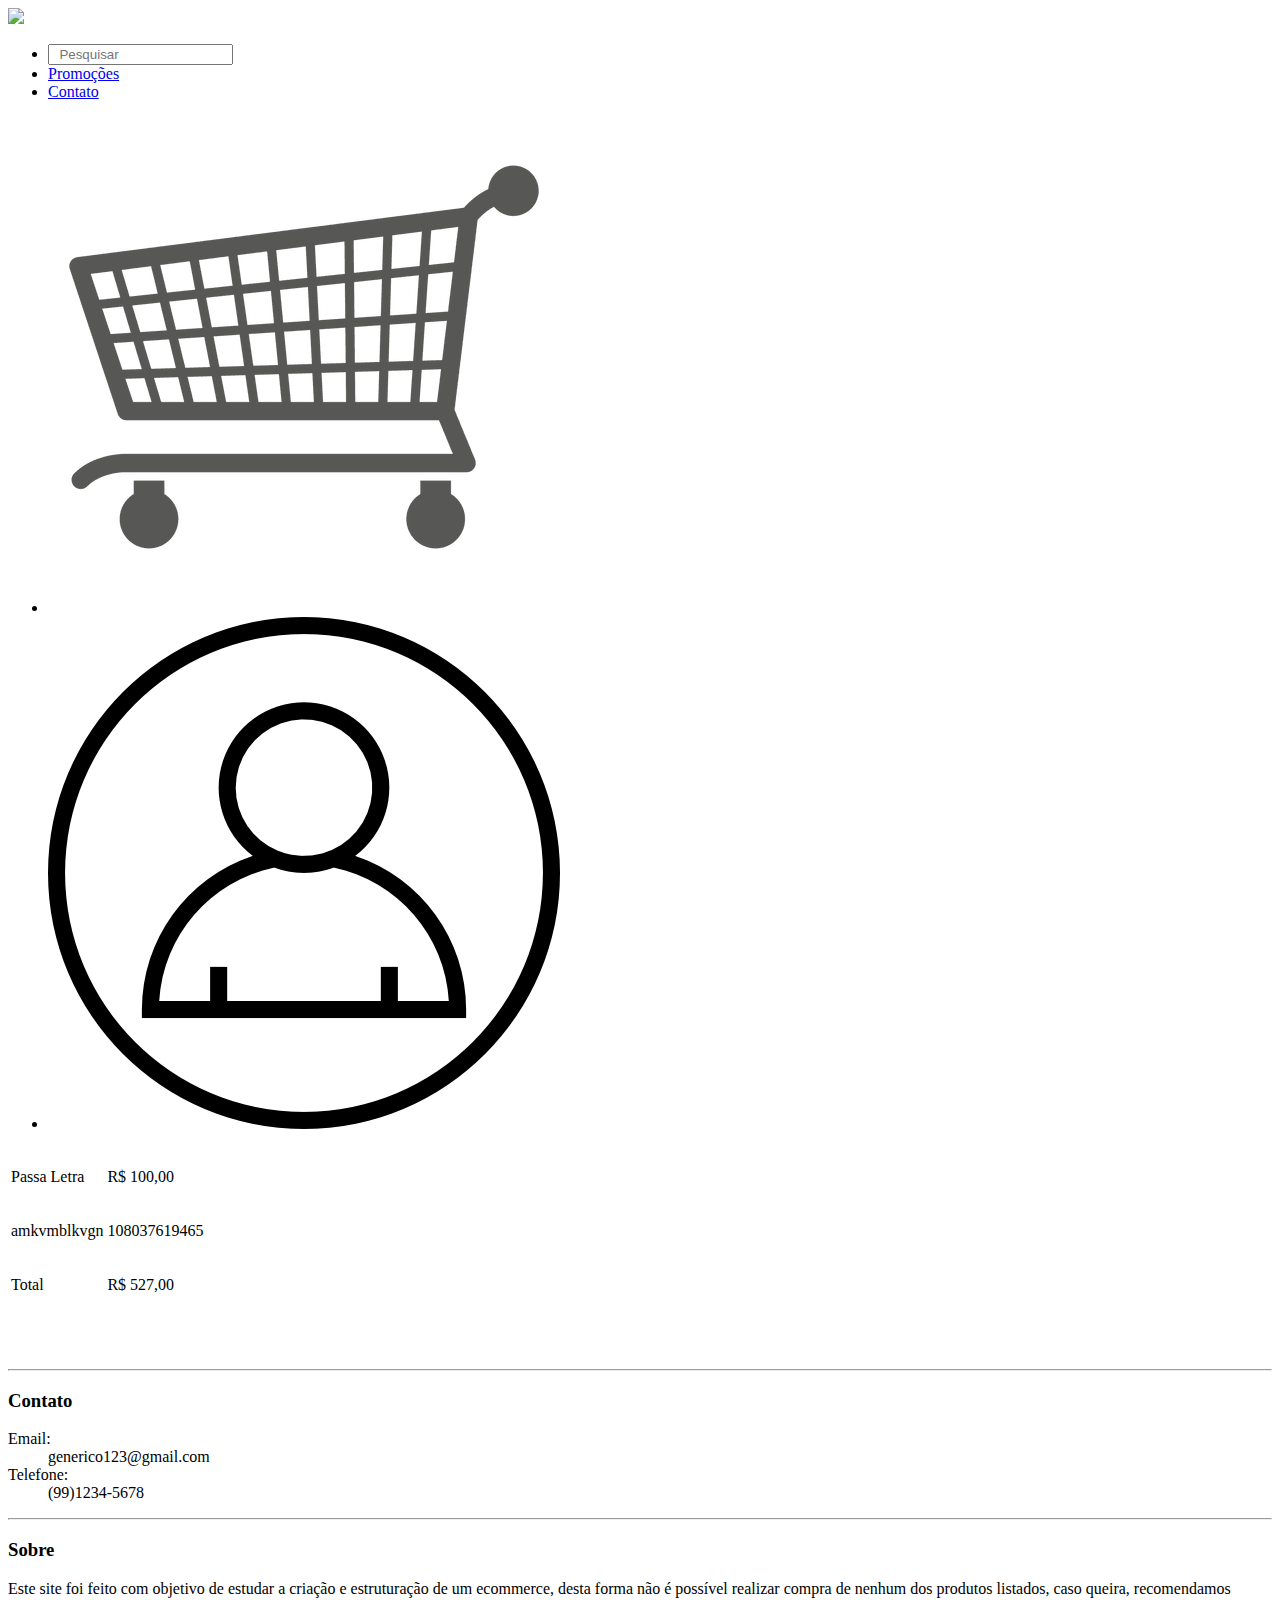
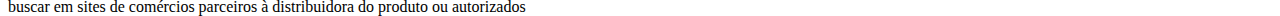
==== Carrinho.html @ 69f0a103 "bootstrap" ====
<!DOCTYPE html>
<html>
<head>
    <meta charset='utf-8'>
    <meta http-equiv='X-UA-Compatible' content='IE=edge'>
    <title>Ecommerce</title>
    <meta name='viewport' content='width=device-width, initial-scale=1'>
    <link rel='stylesheet' type='text/css' media='screen' href='style.css'>
    <script src='main.js'></script>
    <link rel="icon" href="Asserts/Carrinho.png">
</head>
<body>
    <header>
        <div class="Container-principal";>
            <div class="Logo">
                <a href="Index.html">
                    <img src="asserts/Icon.png"; class="Logo";/></a>
            </div>
            <nav>
                <ul>
                    <li><input placeholder="  Pesquisar"; aria-label="Pesquisar"></li>
                    <li><a href="#Promo2">Promoções</a></li>
                    <li><a href="#contato">Contato</a></li>
                    <li><a href=""><img src="Asserts/Carrinho.png" ; alt="Carrinho"; title="Carrinho"></a></li>
                    <li><a href="#openModal"><img src="Asserts/perfil.png" ; alt="Login"; title="Login";></a></li>
                </ul>
            </nav>     
        </div>
    </header>
    <div id="openModal"; class="modalDialog">
        <div>
            <a href="#close" class="close">X</a>
            <label>Login</label><br/>
            <input type="text" placeholder="E-mail/Usuário">
            <br/>
            <label>Senha</label><br/>
            <input type="password" placeholder="Password">
        </div>
    </div>
	<table id="carrinho">	
		<tr>
		<td class="carprod"><p>Passa Letra</p></td>
		<td class="carprice"><p>R$ 100,00</p></td>
		</tr>
		<tr>
		<td class="carprod"><p>amkvmblkvgn</p></td>
		<td class="carprice"><p>108037619465</p></td>
		</tr>
		<tr>
		<td class="total"><p>Total</p></td>
		<td ><p id="result">R$ 527,00</p></td>
		</tr>
        

	
	</table>
	
	<footer>
	<hr/>
        <dl id="contato">
            <h3>Contato</h3>
                <dt>Email:</dt>
                <dd>generico123@gmail.com</dd>
				<dt>Telefone:</dt>
                <dd>(99)1234-5678</dd>
        </dl>
	<hr class="effect"/>
	<div class="sobre">
		<h3>Sobre</h3>
		<p>Este site foi feito com objetivo de estudar a criação e estruturação de um ecommerce, desta forma não é possível realizar compra de nenhum dos produtos listados, caso queira, recomendamos buscar em sites de comércios parceiros à distribuidora do produto ou autorizados</p>
	</div>
    </footer>
</body>
</html>
---- style.css ----
header nav div div form a img{width: 2.5em; height: 2.5em;}
.modalDialog{
    position: fixed;
    font-family: verdana;
    top: 0;
    right: 0;
    bottom: 0;
    left: 0;
    background-color: rgba(181, 9, 9, 0.8);
    z-index: 9999;
    opacity: 0;
    -webkit-transition: opacity 400ms ease-in;
    -moz-transition: opacity 400ms ease-in ;
    transition: opacity 400ms ease-in;
    pointer-events: none;
    display: none;
}
.modalDialog:target{
    display: block;
    opacity: 1;
    pointer-events: auto;
}
.modalDialog div{
    width: 31.25em;
    position: relative;
    margin: 10% auto;
    padding: 0.3125em 1.25em 1.0.8125em 1.25em;
    -webkit-border-radius: 0.75em;
    -moz-border-radius: 0.75em;
    border-radius: 0.625em;
    background-color: #fff;
}
.prodimage{width:10em; height: 10em;}
#Promo2{width: 70%; position: relative; left: 17.9em;}
.col-2{border:solid 0.1em; position: relative; top:0.05em}
.col{border:solid 0.1em; position: relative; top:3.8em}
footer{position: relative; top:3em}
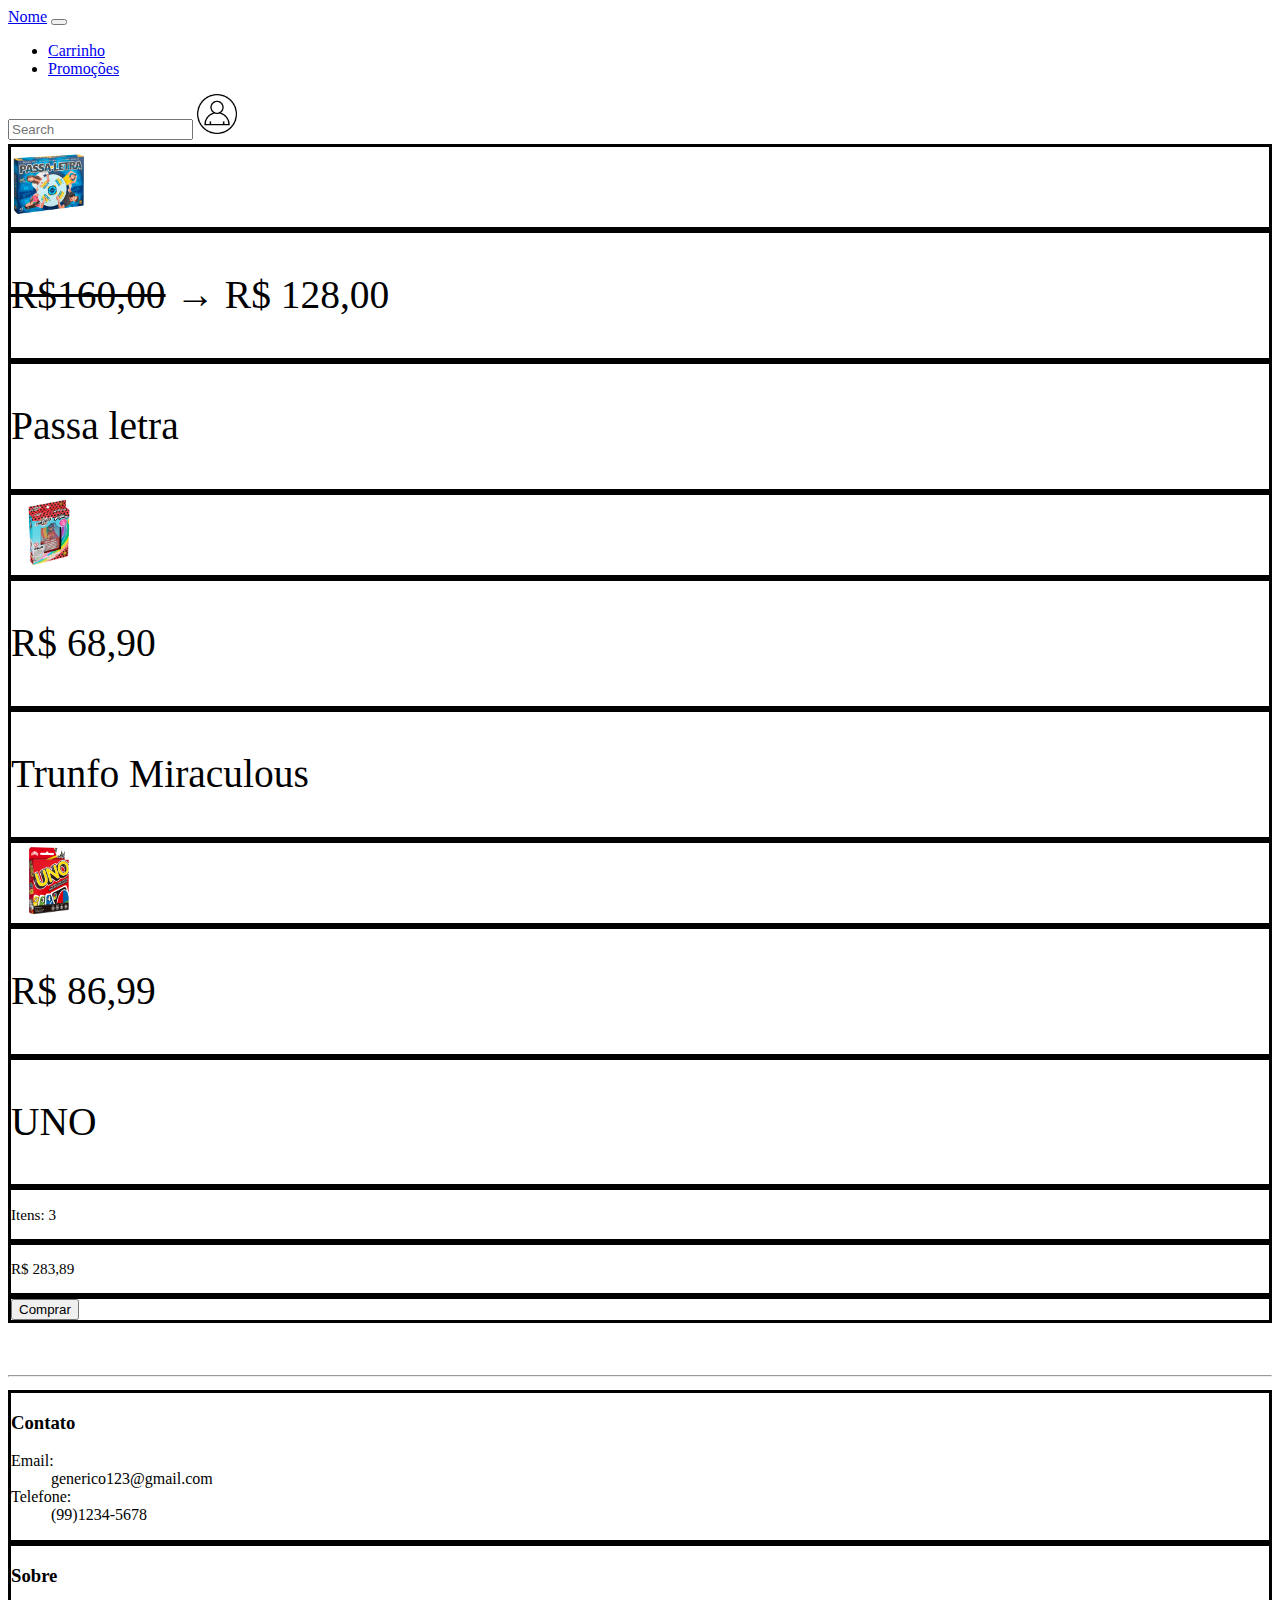
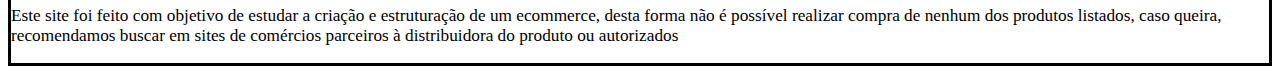
==== commit 05853b10: "colluns" ====
--- a/Carrinho.html
+++ b/Carrinho.html
@@ -6,26 +6,34 @@
     <title>Ecommerce</title>
     <meta name='viewport' content='width=device-width, initial-scale=1'>
     <link rel='stylesheet' type='text/css' media='screen' href='style.css'>
+    <link href="https://cdn.jsdelivr.net/npm/bootstrap@5.3.0-alpha3/dist/css/bootstrap.min.css" rel="stylesheet" integrity="sha384-KK94CHFLLe+nY2dmCWGMq91rCGa5gtU4mk92HdvYe+M/SXH301p5ILy+dN9+nJOZ" crossorigin="anonymous">
     <script src='main.js'></script>
     <link rel="icon" href="Asserts/Carrinho.png">
 </head>
 <body>
     <header>
-        <div class="Container-principal";>
-            <div class="Logo">
-                <a href="Index.html">
-                    <img src="asserts/Icon.png"; class="Logo";/></a>
+        <nav class="navbar navbar-expand-lg bg-body-tertiary" class="navbar bg-dark" data-bs-theme="dark">
+            <div class="container-fluid">
+              <a class="navbar-brand" href="index.html">Nome</a>
+              <button class="navbar-toggler" type="button" data-bs-toggle="collapse" data-bs-target="#navbarSupportedContent" aria-controls="navbarSupportedContent" aria-expanded="false" aria-label="Toggle navigation">
+                <span class="navbar-toggler-icon"></span>
+              </button>
+              <div class="collapse navbar-collapse" id="navbarSupportedContent">
+                <ul class="navbar-nav me-auto mb-2 mb-lg-0">
+                  <li class="nav-item">
+                    <a class="nav-link active" aria-current="page" href="Carrinho.html">Carrinho</a>
+                  </li>
+                  <li class="nav-item">
+                    <a class="nav-link" href="index.html">Promoções</a>
+                  </li>
+                </ul>
+                <form class="d-flex" role="search">
+                  <input class="form-control me-2" type="search" placeholder="Search" aria-label="Search">
+                  <a href="#openModal"><img src="Asserts/perfil.png"></a>
+                </form>
+              </div>
             </div>
-            <nav>
-                <ul>
-                    <li><input placeholder="  Pesquisar"; aria-label="Pesquisar"></li>
-                    <li><a href="#Promo2">Promoções</a></li>
-                    <li><a href="#contato">Contato</a></li>
-                    <li><a href=""><img src="Asserts/Carrinho.png" ; alt="Carrinho"; title="Carrinho"></a></li>
-                    <li><a href="#openModal"><img src="Asserts/perfil.png" ; alt="Login"; title="Login";></a></li>
-                </ul>
-            </nav>     
-        </div>
+          </nav>
     </header>
     <div id="openModal"; class="modalDialog">
         <div>
@@ -37,38 +45,74 @@
             <input type="password" placeholder="Password">
         </div>
     </div>
-	<table id="carrinho">	
-		<tr>
-		<td class="carprod"><p>Passa Letra</p></td>
-		<td class="carprice"><p>R$ 100,00</p></td>
-		</tr>
-		<tr>
-		<td class="carprod"><p>amkvmblkvgn</p></td>
-		<td class="carprice"><p>108037619465</p></td>
-		</tr>
-		<tr>
-		<td class="total"><p>Total</p></td>
-		<td ><p id="result">R$ 527,00</p></td>
-		</tr>
-        
-
-	
-	</table>
-	
+	<div class="container text-center">
+        <div class="row align-items-center">
+            <div class="col-4">
+                <img class="prodaimage" src="Asserts/jogo1.png">
+            </div>
+            <div class="col-4" >
+                <p class="carpr"><del>R$160,00</del>  &rarr; R$ 128,00</p> 
+            </div>
+            <div class="col-4" >
+                <p class="carpr">Passa letra</p>
+            </div>
+            <div class="col-4">
+                <img class="prodaimage" src="Asserts/grow-super-trunfo-ladybug.jpg">
+                
+            </div>
+            <div class="col-4" >
+                <p class="carpr"> R$ 68,90</p> 
+            </div>
+            <div class="col-4" >
+                <p class="carpr">Trunfo Miraculous</p>
+            </div>
+            <div class="col-4">
+                <img class="prodaimage" src="Asserts/Copag-UNO.png">
+                
+            </div>
+            <div class="col-4" >
+                <p class="carpr"> R$ 86,99</p> 
+            </div>
+            <div class="col-4" >
+                <p class="carpr">UNO</p>
+            </div>
+            <div class="col-4">
+                <p >Itens: 3</p>
+                
+            </div>
+            <div class="col-4" >
+                <p > R$ 283,89</p> 
+            </div>
+            <div class="col-4" >
+                <button class="btn btn-primary" type="submit">Comprar</button>
+            </div>
+        </div>
+    </div>
 	<footer>
-	<hr/>
-        <dl id="contato">
-            <h3>Contato</h3>
-                <dt>Email:</dt>
-                <dd>generico123@gmail.com</dd>
-				<dt>Telefone:</dt>
-                <dd>(99)1234-5678</dd>
-        </dl>
-	<hr class="effect"/>
-	<div class="sobre">
-		<h3>Sobre</h3>
-		<p>Este site foi feito com objetivo de estudar a criação e estruturação de um ecommerce, desta forma não é possível realizar compra de nenhum dos produtos listados, caso queira, recomendamos buscar em sites de comércios parceiros à distribuidora do produto ou autorizados</p>
-	</div>
+        <hr/>
+        <div class="container text-center">
+          <div class="row align-items-center">
+              <div class="col-6">
+                
+                  <dl id="contato">
+                    <h3>Contato</h3>
+                        <dt>Email:</dt>
+                        <dd>generico123@gmail.com</dd>
+                        <dt>Telefone:</dt>
+                        <dd>(99)1234-5678</dd>
+                </dl>
+              </div>
+              <div class="col-6">
+                <div>
+                    <h3>Sobre</h3>
+                    <p id="sobre">Este site foi feito com objetivo de estudar a criação e estruturação de um ecommerce, desta forma não é possível realizar compra de nenhum dos produtos listados, caso queira, recomendamos buscar em sites de comércios parceiros à distribuidora do produto ou autorizados</p>
+                </div>
+              </div>
+          </div>
+      </div>
     </footer>
+    <script src="https://cdn.jsdelivr.net/npm/@popperjs/core@2.11.7/dist/umd/popper.min.js" integrity="sha384-zYPOMqeu1DAVkHiLqWBUTcbYfZ8osu1Nd6Z89ify25QV9guujx43ITvfi12/QExE" crossorigin="anonymous"></script>
+    <script src="https://cdn.jsdelivr.net/npm/bootstrap@5.3.0-alpha3/dist/js/bootstrap.min.js" integrity="sha384-Y4oOpwW3duJdCWv5ly8SCFYWqFDsfob/3GkgExXKV4idmbt98QcxXYs9UoXAB7BZ" crossorigin="anonymous"></script>
+    <script src="https://cdn.jsdelivr.net/npm/bootstrap@5.3.0-alpha3/dist/js/bootstrap.bundle.min.js" integrity="sha384-ENjdO4Dr2bkBIFxQpeoTz1HIcje39Wm4jDKdf19U8gI4ddQ3GYNS7NTKfAdVQSZe" crossorigin="anonymous"></script>
 </body>
 </html>--- a/style.css
+++ b/style.css
@@ -34,4 +34,11 @@
 #Promo2{width: 70%; position: relative; left: 17.9em;}
 .col-2{border:solid 0.1em; position: relative; top:0.05em}
 .col{border:solid 0.1em; position: relative; top:3.8em}
-footer{position: relative; top:3em}+footer{position: relative; top:3em}
+.produimage{height: 17em; width: 17em;}
+.col-6{border: solid 0.2em; position: relative; top: 0.3em;}
+.col-4{border: solid 0.2em; position: relative; top: 0.27em; font-size: 0.949em;}
+.col-6 label{font-size: 1.54em;}
+.prodaimage{height: 5em; width:5em}
+.carpr{font-size: 2.6em;}
+#sobre{font-size: 1.08em;}